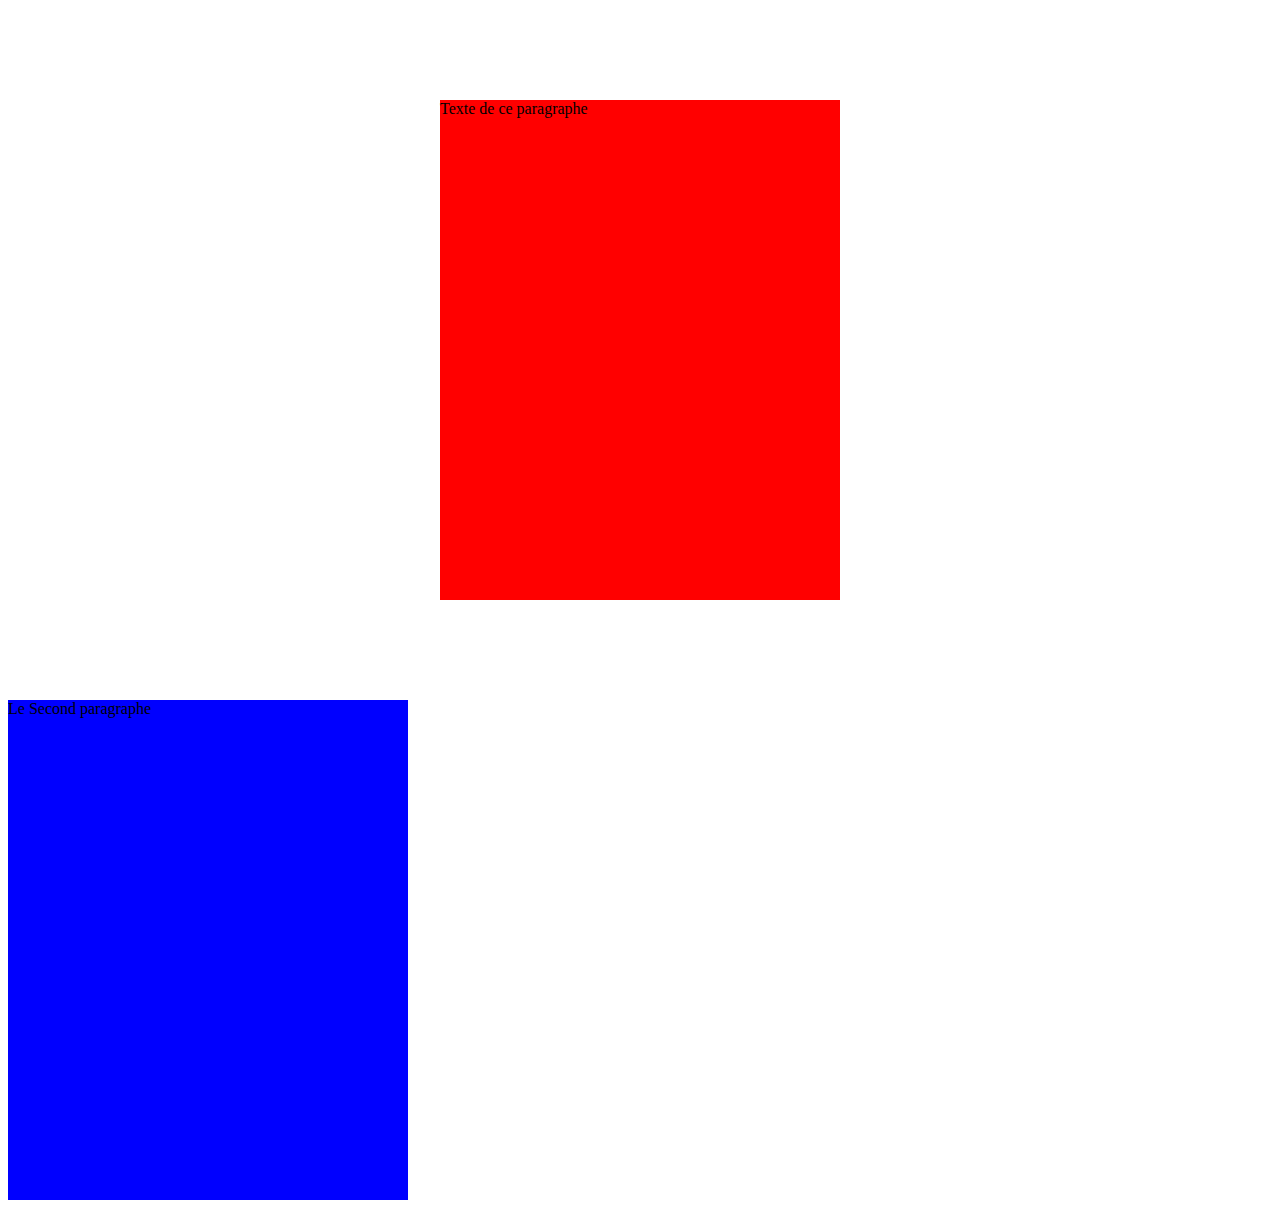
==== indexccS2.html @ 8d022646 "les marges css" ====
<!DOCTYPE html>
<html lang="en" dir="ltr">
  <head>
    <meta charset="utf-8">
    <link rel="stylesheet" href="style2.css">
    <title>Titre de page pour CCS 2e partie</title>
  </head>
  <body>
    <div class="red">
      <p>Texte de ce paragraphe</p>

    </div>

    <div class="blue">
      Le Second paragraphe
    </div>

  </body>
</html>
---- style2.css ----
.red {
  background-color: red;
  width: 400px;
  height: 500px;
  /*margin: 100px;*/
  /*margin-top: 50px;*/
  /*margin: 50px 20px 30px 44px;*/
  /*margin: 50px 20px 30px 44px;*/
  margin: 100px auto
}

.blue {
  background-color: blue;
  width: 400px;
  height: 500px;

}
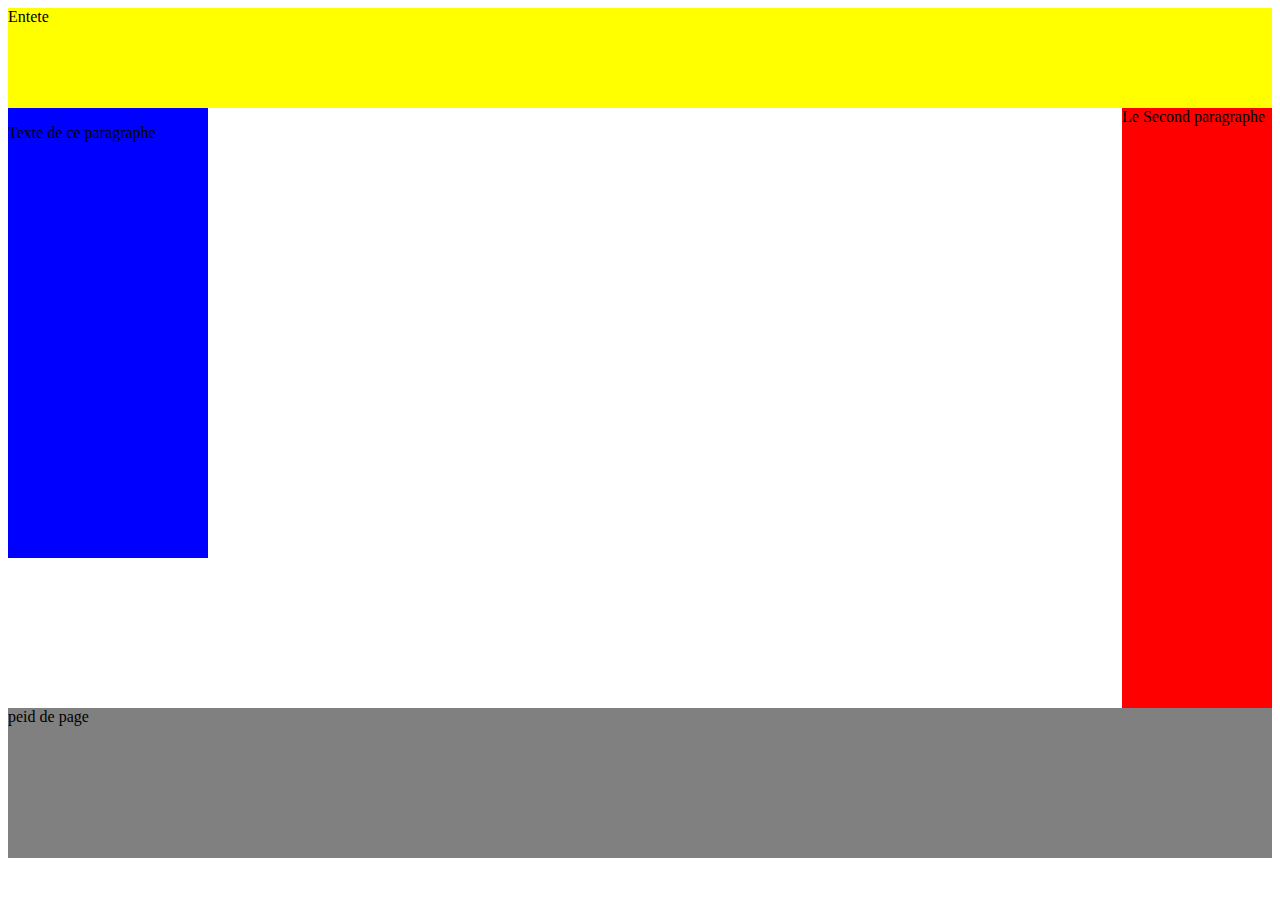
==== commit 17acfad6: "Propriété float & clear" ====
--- a/indexccS2.html
+++ b/indexccS2.html
@@ -2,18 +2,23 @@
 <html lang="en" dir="ltr">
   <head>
     <meta charset="utf-8">
-    <link rel="stylesheet" href="style2.css">
-    <title>Titre de page pour CCS 2e partie</title>
+    <link rel="stylesheet" href="style3.css">
+    <title>Titre de page pour CCS 3e partie</title>
   </head>
   <body>
-    <div class="red">
+    <header>
+      Entete
+    </header>
+    <div class="left">
       <p>Texte de ce paragraphe</p>
 
     </div>
 
-    <div class="blue">
+    <div class="right">
       Le Second paragraphe
     </div>
 
+    <footer>peid de page</footer>
+
   </body>
 </html>
--- a/style3.css
+++ b/style3.css
@@ -0,0 +1,24 @@
+
+.left {
+  height: 450px;
+  width: 200px;
+  background-color: blue;
+  float: left;
+}
+
+.right {
+  height: 600px;
+  width: 150px;
+  background-color: red;
+  float: right;
+}
+
+header {
+  height: 100px;
+  background-color: yellow;
+}
+footer {
+  height: 150px;
+  background-color: grey;
+  clear: both;
+}
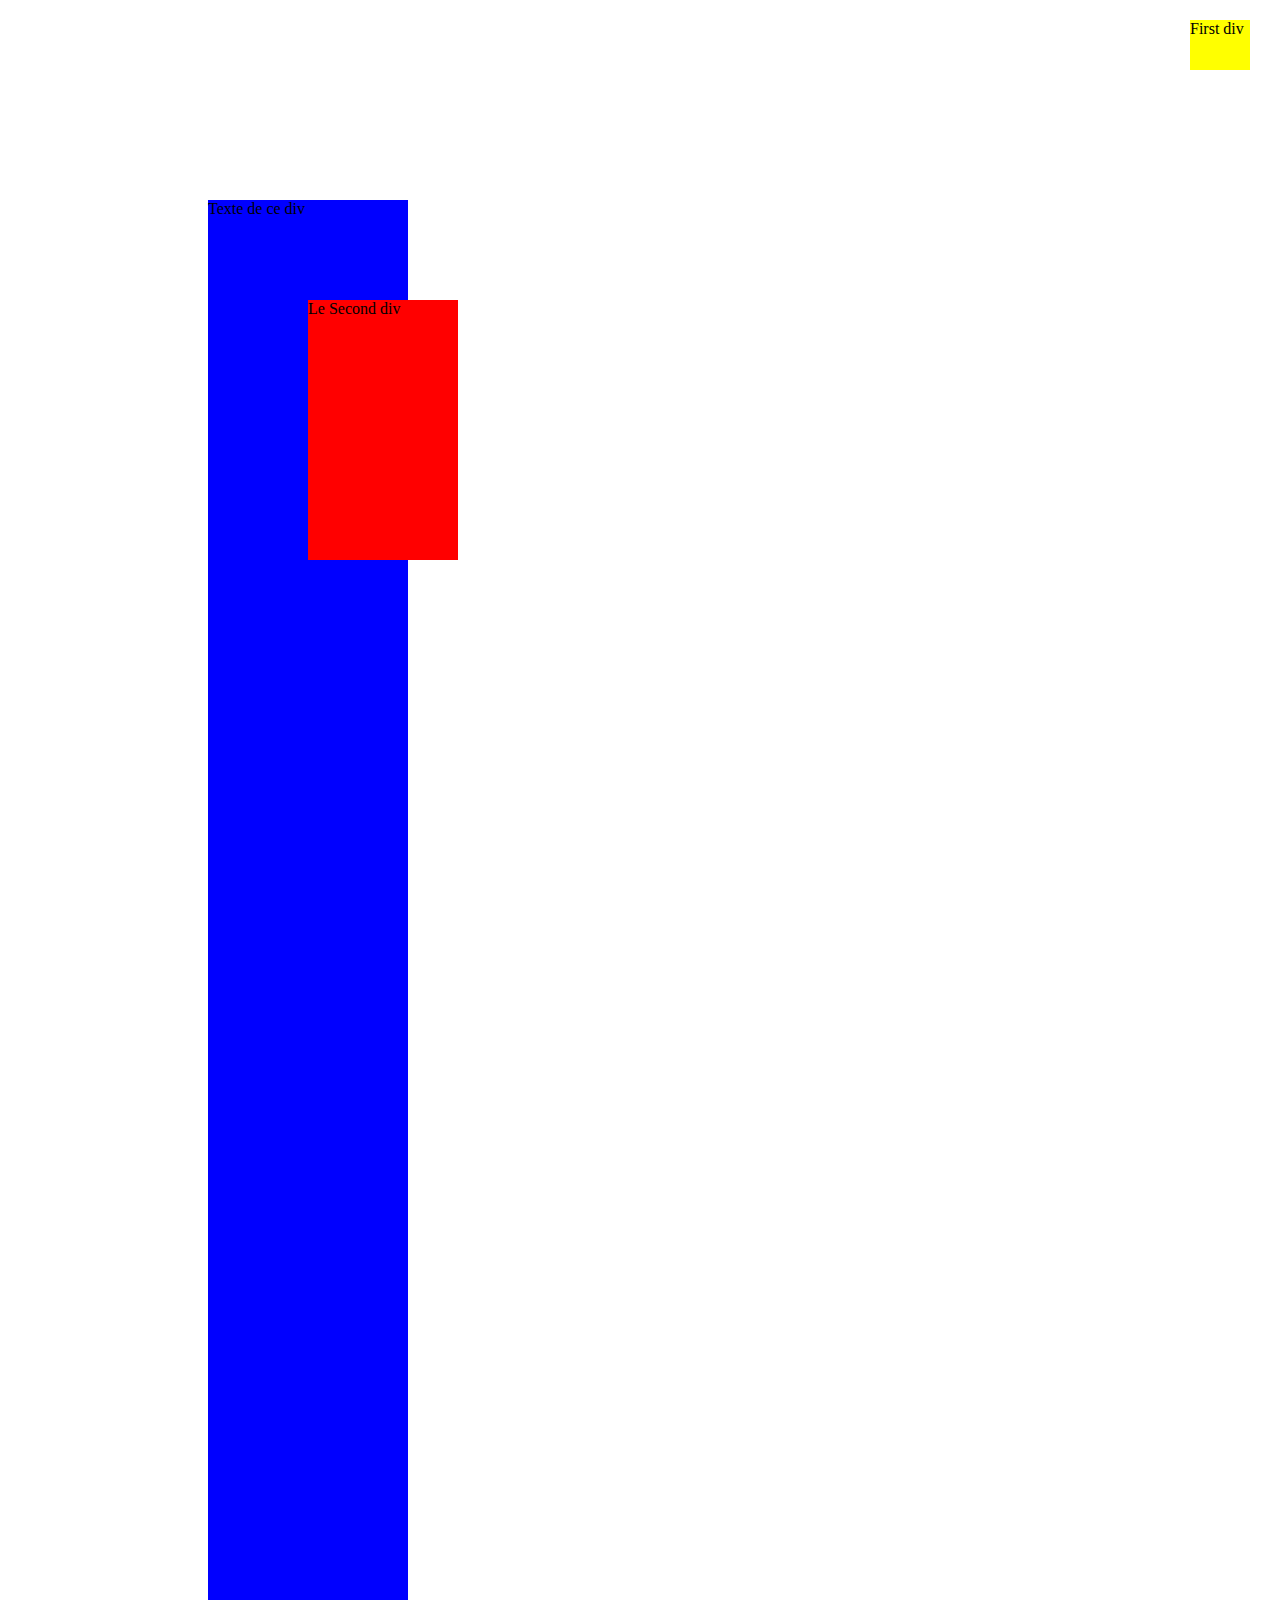
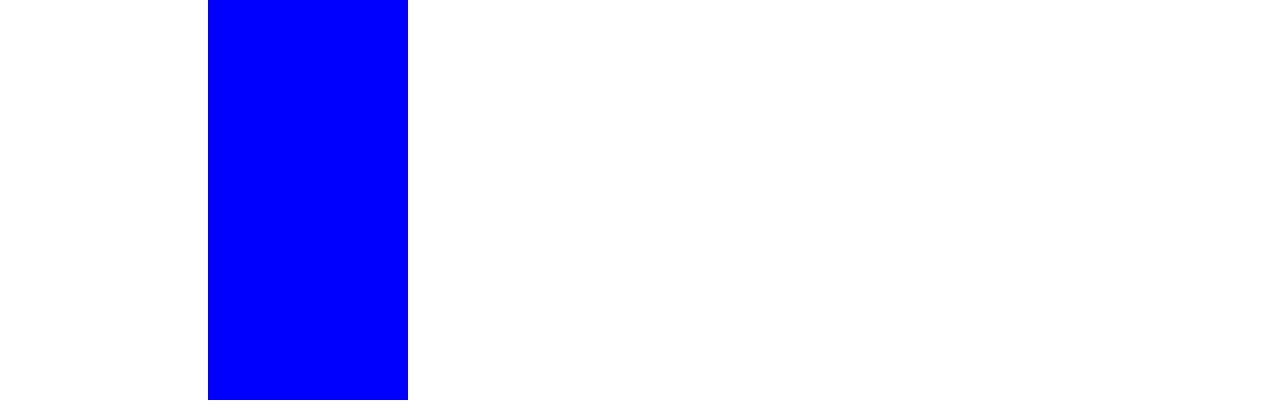
==== commit 1fca1615: "position: fixed vs absolute (vs 1st parent non static) vs relative" ====
--- a/indexccS2.html
+++ b/indexccS2.html
@@ -6,19 +6,18 @@
     <title>Titre de page pour CCS 3e partie</title>
   </head>
   <body>
-    <header>
-      Entete
-    </header>
+    <div id="container">
     <div class="left">
-      <p>Texte de ce paragraphe</p>
+      <p>Texte de ce div</p>
 
     </div>
 
     <div class="right">
-      Le Second paragraphe
+      Le Second div
     </div>
-
-    <footer>peid de page</footer>
-
+  </div>
+  <div class="first">
+    First div
+  </div>
   </body>
 </html>
--- a/style3.css
+++ b/style3.css
@@ -1,24 +1,32 @@
 
 .left {
-  height: 450px;
+  height: 1800px;
   width: 200px;
   background-color: blue;
-  float: left;
 }
 
 .right {
-  height: 600px;
+  height: 260px;
   width: 150px;
   background-color: red;
-  float: right;
+  position: absolute;
+  top: 100px;
+  left: 100px;
+
 }
 
-header {
-  height: 100px;
+#container {
+  margin-top: 200px;
+  margin-left: 200px;
+  position: relative;
+
+}
+
+.first {
+  position: fixed;
+  top: 20px;
+  right: 30px;
+  height: 50px;
+  width: 60px;
   background-color: yellow;
 }
-footer {
-  height: 150px;
-  background-color: grey;
-  clear: both;
-}
